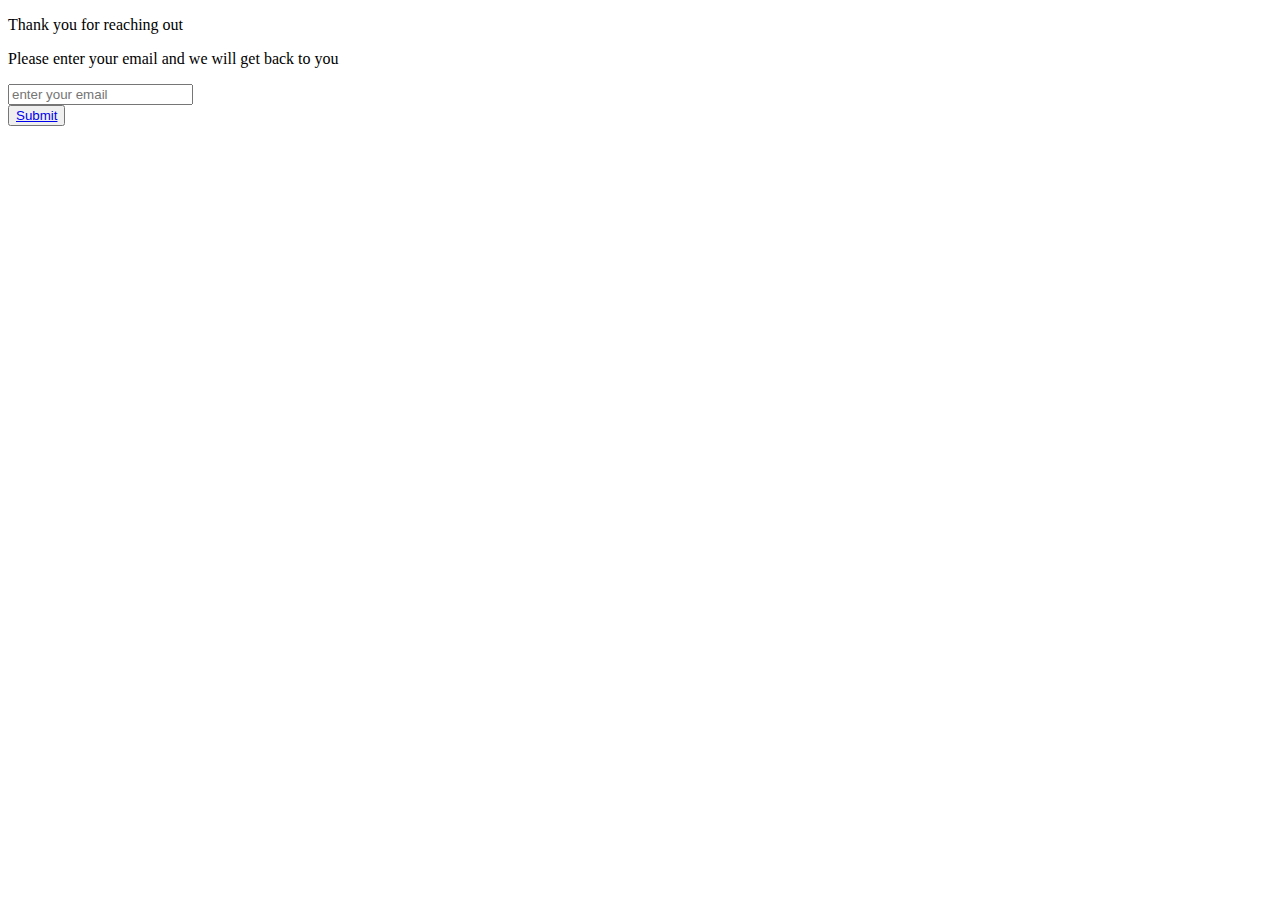
==== contact.html @ 8b977ac6 "CheckPoint: 9" ====
<!DOCTYPE html>
<html lang="en">
<head>
    <meta charset="UTF-8">
    <meta http-equiv="X-UA-Compatible" content="IE=edge">
    <meta name="viewport" content="width=device-width, initial-scale=1.0">
    <title>Contact</title>
</head>
<body>
    <div id="contact-main-container">
        <p>Thank you for reaching out </p>
        <p>Please enter your email and we will get back to you </p>
        <form action="/index.html" method="get">
            <input type="email" placeholder="enter your email" name="email" required><br>
            <button type="submit"><a href="index.html">Submit</a></button> 
        </form>
        
         

    </div>
</body>
</html>
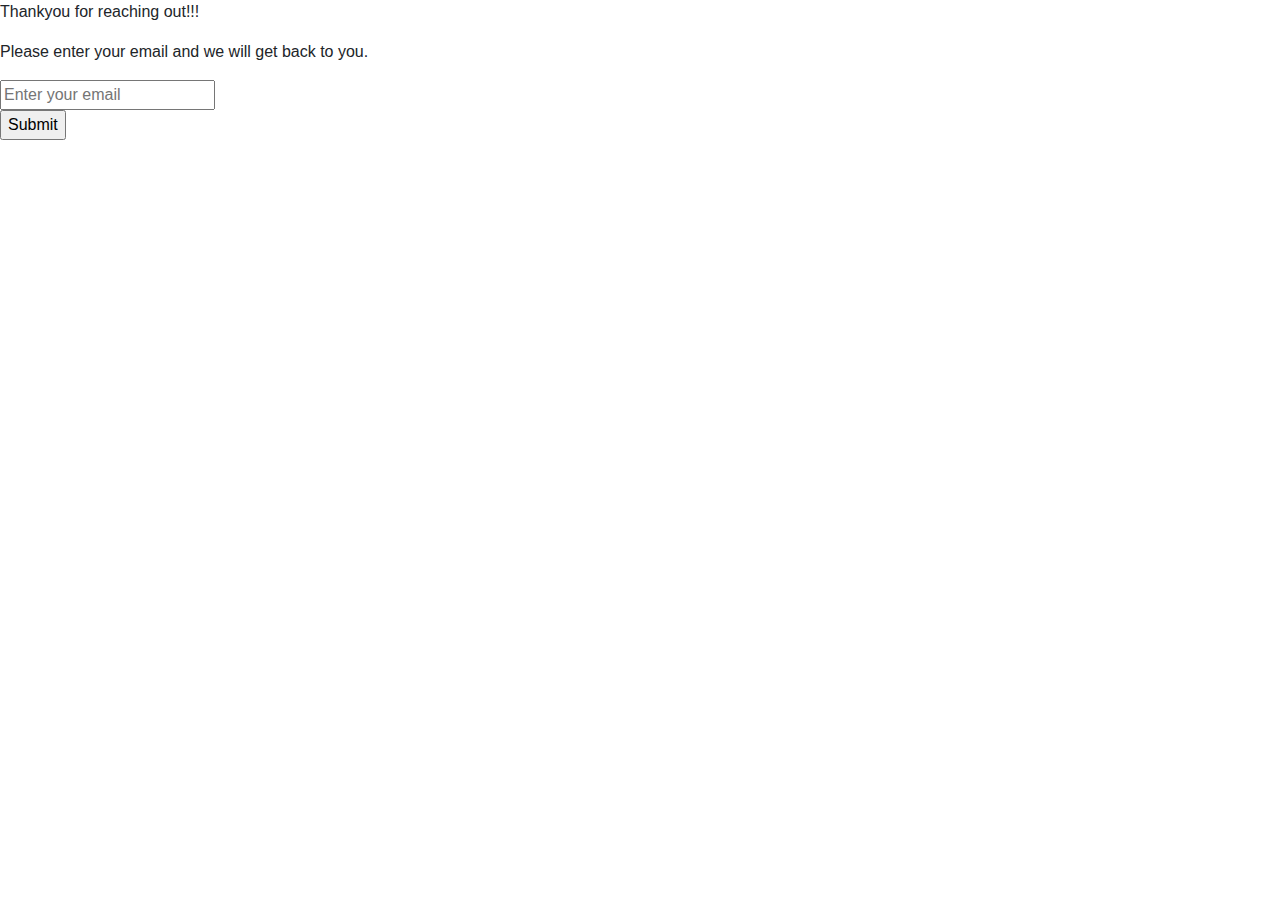
==== commit b8dadb11: "Add files via upload" ====
--- a/contact.html
+++ b/contact.html
@@ -1,22 +1,28 @@
 <!DOCTYPE html>
 <html lang="en">
+
 <head>
-    <meta charset="UTF-8">
-    <meta http-equiv="X-UA-Compatible" content="IE=edge">
-    <meta name="viewport" content="width=device-width, initial-scale=1.0">
-    <title>Contact</title>
+  <meta charset="UTF-8">
+  <meta http-equiv="X-UA-Compatible" content="IE=edge">
+  <meta name="viewport" content="width=device-width, initial-scale=1.0">
+  <link rel="stylesheet" href="https://stackpath.bootstrapcdn.com/bootstrap/4.5.0/css/bootstrap.min.css">
+  <script src="https://ajax.googleapis.com/ajax/libs/jquery/3.5.1/jquery.min.js"></script>
+  <script src="https://stackpath.bootstrapcdn.com/bootstrap/4.5.0/js/bootstrap.min.js"></script>
+  <link href="https://fonts.googleapis.com/css2?family=Ubuntu&display=swap" rel="stylesheet">
+  <link rel="stylesheet" href="styles/common.css">
+
+  <title>Contact</title>
 </head>
+
 <body>
-    <div id="contact-main-container">
-        <p>Thank you for reaching out </p>
-        <p>Please enter your email and we will get back to you </p>
-        <form action="/index.html" method="get">
-            <input type="email" placeholder="enter your email" name="email" required><br>
-            <button type="submit"><a href="index.html">Submit</a></button> 
-        </form>
-        
-         
+  <div>
+    <form action="index.html" method="get">
+      <p>Thankyou for reaching out!!!</p>
+      <p>Please enter your email and we will get back to you.</p>
+      <input type="email" name="email" placeholder="Enter your email" required><br>
+      <input type="submit" value="Submit">
+    </form>
+  </div>
+</body>
 
-    </div>
-</body>
-</html>+</html>
